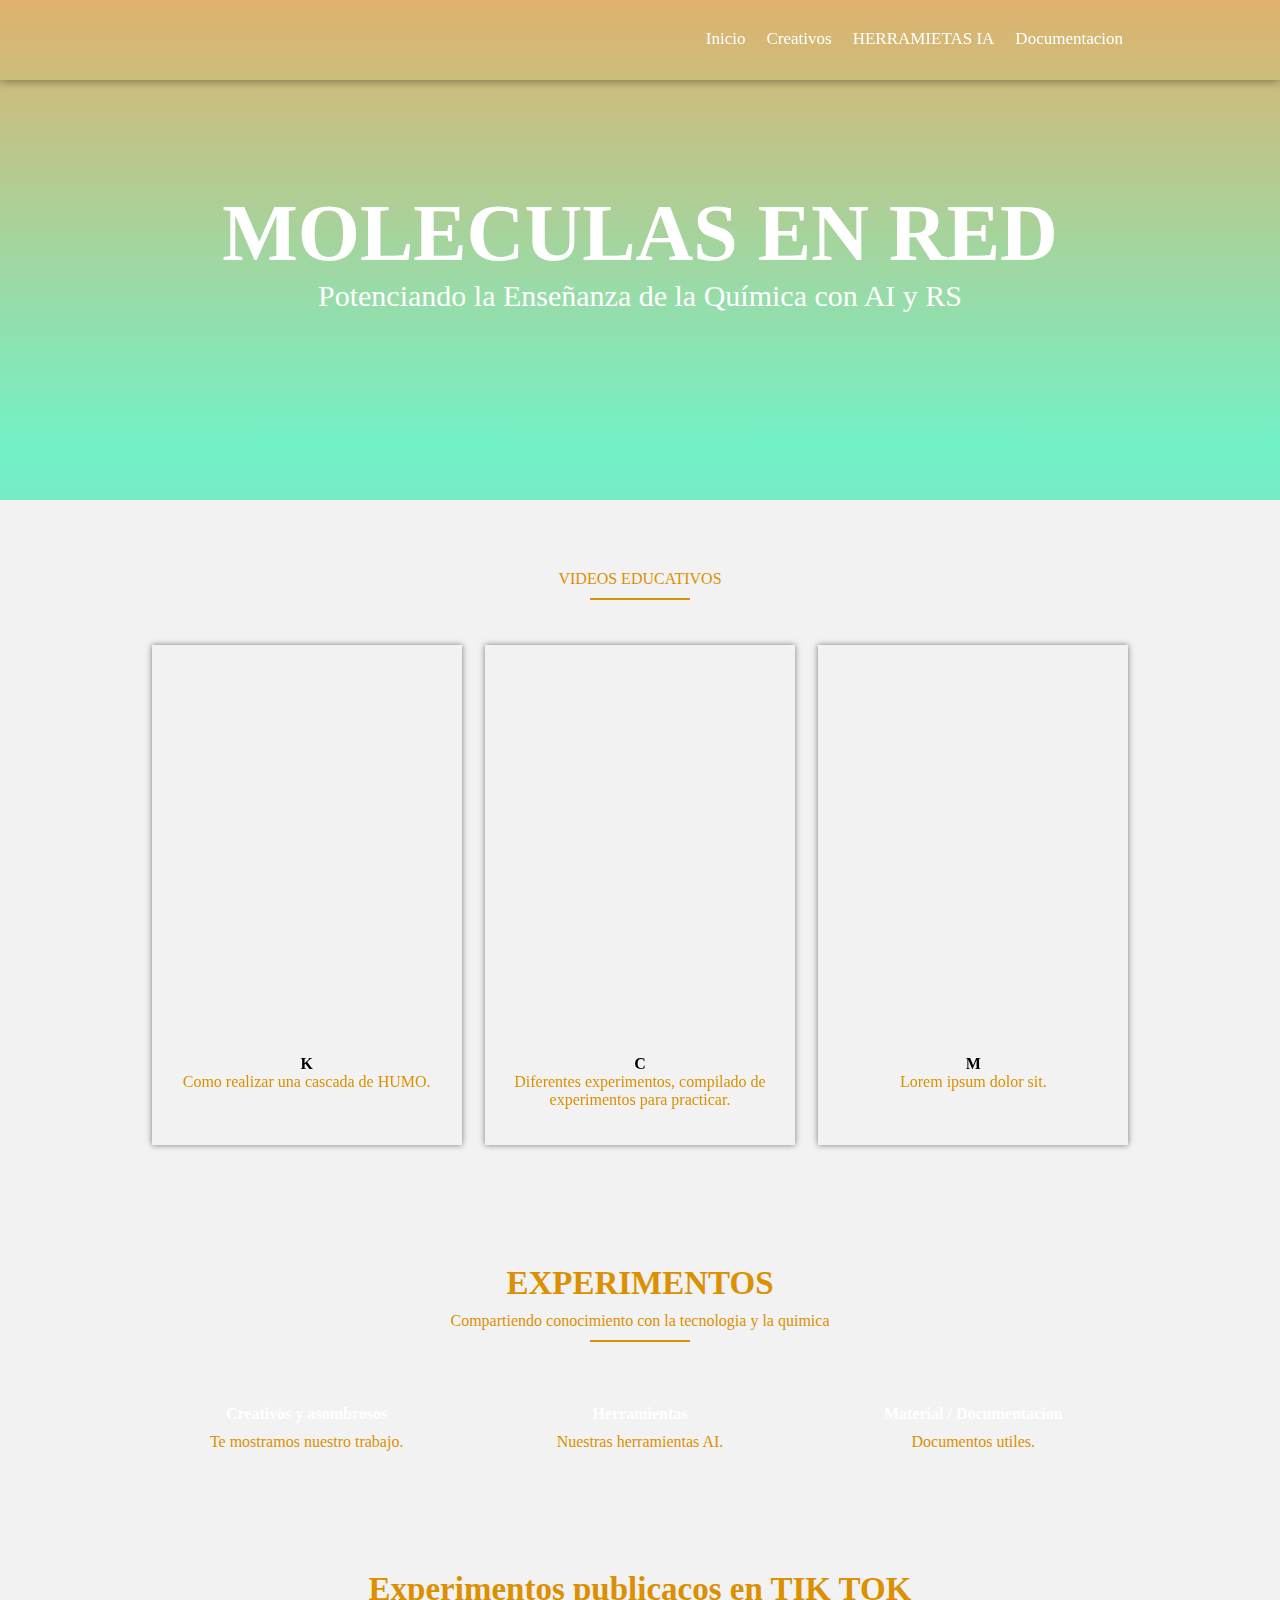
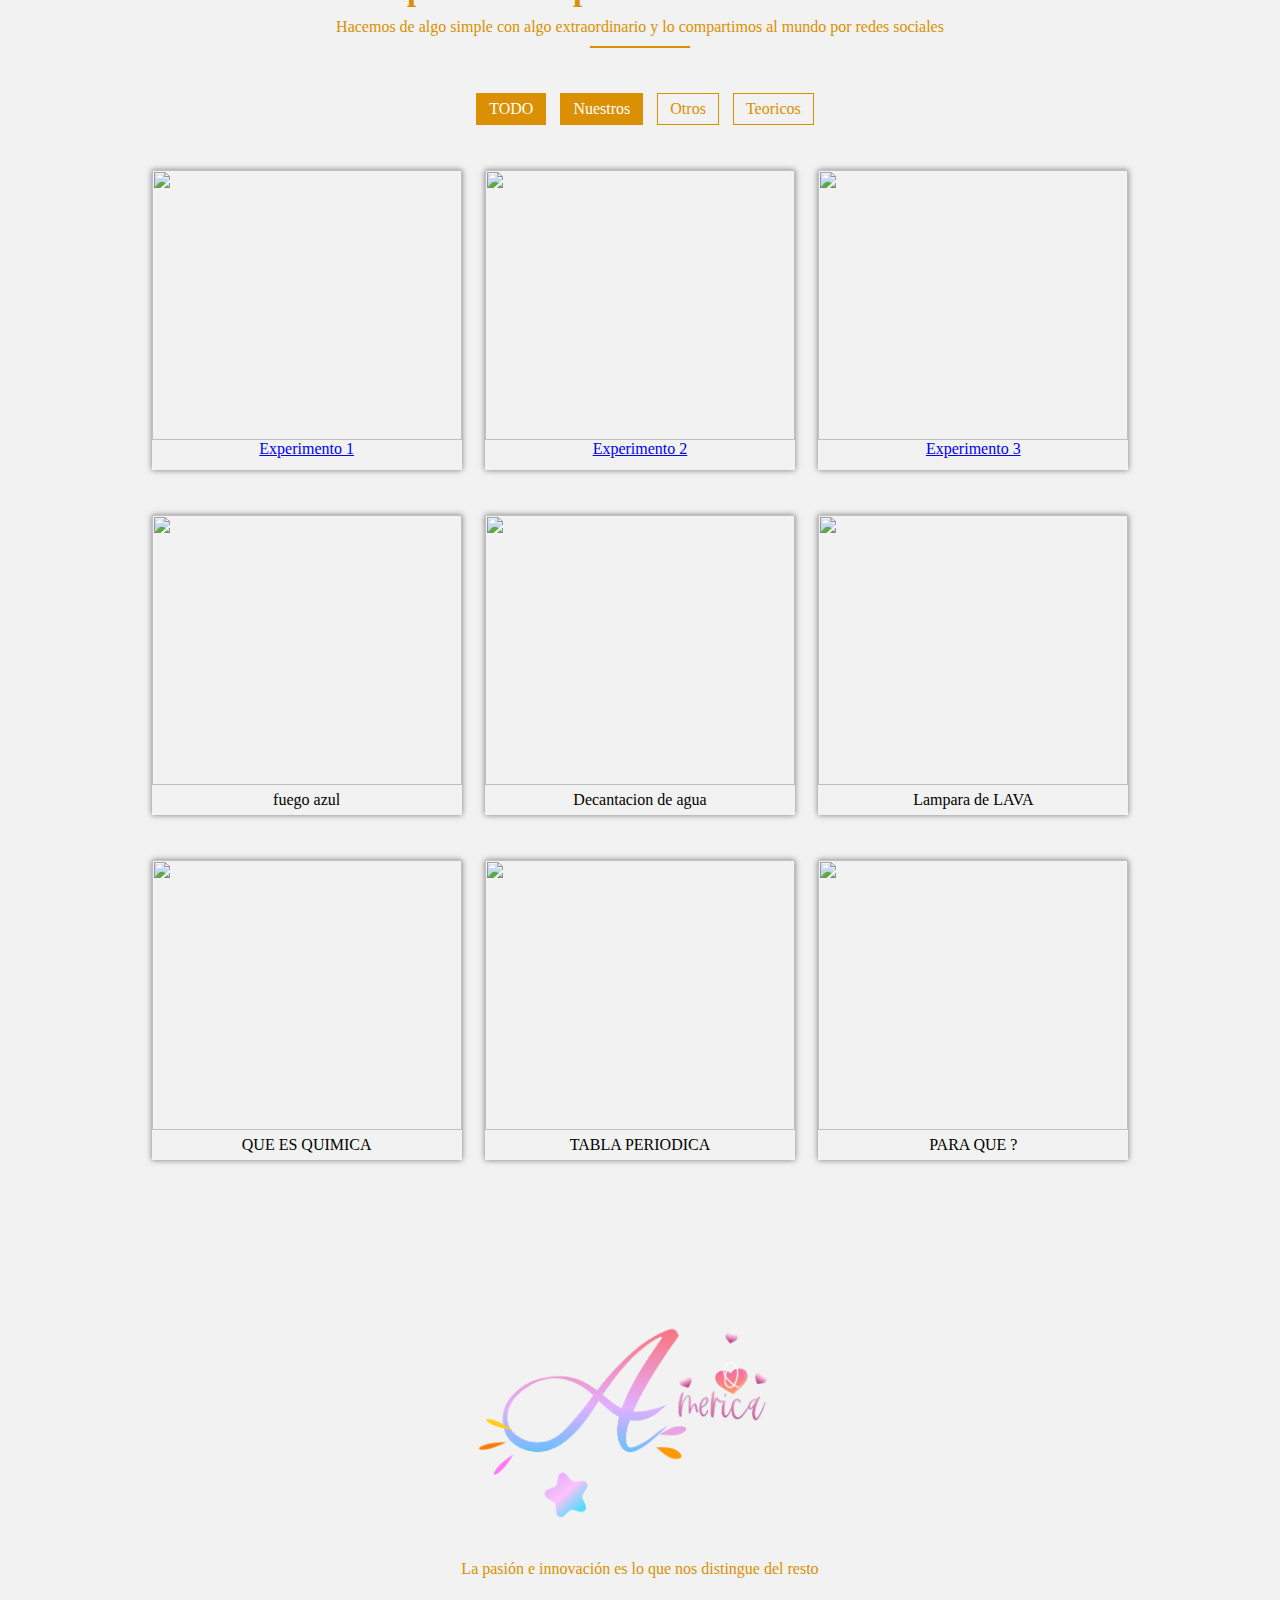
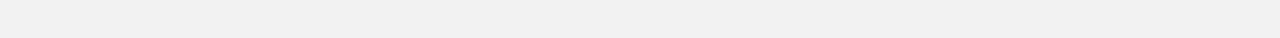
==== index.html @ b77cb378 "Add files via upload" ====
<!DOCTYPE html>
<html lang="en">
<!-- Hi, this is a template free, please suscribe to my chanel
AlexCG Design, Thank you, I hope this template helps you -->
<head>
    <meta charset="UTF-8">
    <meta name="viewport" content="width=device-width, initial-scale=1.0">
    <meta http-equiv="X-UA-Compatible" content="ie=edge">
    <title>Página web completa</title>
    <link rel="stylesheet" href="estilos.css">
    <link rel="stylesheet" href="https://use.fontawesome.com/releases/v5.3.1/css/all.css" integrity="sha384-mzrmE5qonljUremFsqc01SB46JvROS7bZs3IO2EmfFsd15uHvIt+Y8vEf7N7fWAU"
        crossorigin="anonymous">
</head>
<style>
    :root{
  --color1: rgb(219,144,.5);
  --color2: rgba(23, 180, 83, 0.877);
  --color3: rgba(11,194,211, 0.623);
  --fondo: #f2f2f2;
  --titulos: 33px;
  --margenes: 60px;
  --espacios: 10px;
  --espacios-contenido:45px;
}

* {
  margin: 0;
  padding: 0;
  box-sizing: border-box;
}

body {
  font-family: 'open sans';
  background: var(--fondo);
}

img{
  vertical-align: top;
}


/* Preloader */
.hidden{
  overflow: hidden;
}

.centrado{
  position: fixed;
  width: 100vw;
  height: 100vh;
  background: #000;
  z-index: 100;
  display: flex;
  justify-content: center;
  align-items: center;
}
.lds-facebook {
  display: inline-block;
  position: relative;
  width: 64px;
  height: 64px;
}

.lds-facebook div {
  display: inline-block;
  position: absolute;
  left: 6px;
  width: 13px;
  background: #cef;
  animation: lds-facebook 1.2s cubic-bezier(0, 0.5, 0.5, 1) infinite;
}

.lds-facebook div:nth-child(1) {
  left: 6px;
  animation-delay: -0.24s;
}

.lds-facebook div:nth-child(2) {
  left: 26px;
  animation-delay: -0.12s;
}

.lds-facebook div:nth-child(3) {
  left: 45px;
  animation-delay: 0;
}

@keyframes lds-facebook {
  0% {
    top: 6px;
    height: 51px;
  }

  50%,
  100% {
    top: 19px;
    height: 26px;
  }
}

/* Header */

header{
  width: 100%;
  height:500px;
  background: linear-gradient(to bottom,
  rgba(211,135,20, .6),
  rgba(29,241,171, .6),
  rgba(7,109,150, .45)
  ), url(https://blogger.googleusercontent.com/img/b/R29vZ2xl/AVvXsEglGRRPScsBXBHPPhOLUbQlHynCP2LJM3hteAC5C5-LPG0fodHCya_lLYCJqXniYpOUImnF1yywcHWlh6DbRV8kx713ONMIxCFKQt_wKliuXAQk2LguRjHvBk9fDdQeQPzYBNk9r3nCZf_FBd5aQytQF2Gi7Ul48mDnNPpH4GwyDwMCF8_dO7MlOfvinzg/s320/fondo.jpg);
  background-attachment: fixed;
  background-position: center;
  background-size: cover;
}

nav{
  width: 100%;
  position: fixed;
  box-shadow: 0 0 10px 0 rgba(0,0,0,.5)
}

.nav1{
  background: transparent;
  height: 80px;
  color:#fff;
}

.nav2{
  background: var(--fondo);
  height:100px;
  color:#000;
}

.contenedor-nav{
  display: flex;
  margin: auto;
  width: 90%;
  justify-content: space-between;
  align-items: center;
  max-width:1000px;
  height:inherit;
  overflow: hidden;
}

nav .enlaces a{
  display: inline-block;
  padding: 5px 0;
  margin-right: 17px;
  font-size: 17px;
  font-weight: 300;
  text-decoration: none;
  border-bottom: 3px solid transparent;
  color: inherit;
}

nav .enlaces a:hover{
  border-bottom: 3px solid #1498a4;
  transition: 0.6s;
}

.logo, .logo img{ height:80px;}

.icono{
  display:none;
  font-size: 24px;
  padding: 23.5px 20px;
}

.textos{
  width: 100%;
  height: 100%;
  display:flex;
  justify-content: center;
  flex-direction: column;
  align-items: center;
  color:#fff;
  overflow: hidden;
  text-align: center;
}

.textos>h1{font-size:80px;;}

.textos>h2{font-size: 30px; font-weight: 300;}

/* Main */

.contenedor{
  margin:auto;
  padding: var(--margenes) 0;
  width: 90%;
  max-width: 1000px;
  text-align: center;
  overflow: hidden;
}

.contenedor h3{
  font-size: var(--titulos);
  color: var(--color1);
  margin-bottom: var(--espacios);
}

.contenedor p{
  font-size: var(--subtitulos);
  font-weight: 300;
  color: var(--color1);
}

.after::after{
  content:'';
  display: block;
  margin: auto;
  margin-top: var(--espacios);
  width: 100px;
  height: 2px;
  background: var(--color1);
  margin-bottom: var(--espacios-contenido);
}

.card{
  display: flex;
  justify-content: space-around;
  flex-wrap: wrap;
}

.content-card{
  width: 31%;
  box-shadow: 0 0 6px 0 rgba(0,0,0,.5);
  overflow: hidden;
  height:500px;
}

.people{
  height: 80%;
}

.content-card img{
  width: 100%;
  height: 100%;
  object-fit: cover;
}

.texto-team{
  height: 20%;
  width: 100%;
  padding: var(--espacios) 0;
}

.about{
  background: url(https://blogger.googleusercontent.com/img/b/R29vZ2xl/AVvXsEg2G2n4AbUrt0G1KydP2thb_GJdmflY20ji44mPx3c2Jwg7lVcQOce60ygcRjjqD3obSYoDpclnccNwDxmAfCm_Dld8bO38WwF3YU5iKGFOl8Z-OXykJgbnbIaHKqH5HBbxK7ZHaDYI_fOXwr_yiF8_OBa8nVN0G19NxSfNftxl1Q-4zzozdBjVHsXOTZs/s320/teclado.jpg);
  height: auto;
}

.servicios{
  display: flex;
  color:#fff;
  justify-content: space-between;
  margin: auto;
  flex-wrap: wrap;
}
.caja-servicios{
  width: 30%;
  margin: auto;
  text-align: center;
}
.caja-servicios>h4{
  margin-bottom: var(--espacios);
}

.caja-servicios>p{
  text-align: center;
}

.botones-work{
  overflow: hidden;
}

.botones-work li{
  display: inline-block;
  text-align: center;
  margin-left: var(--espacios);
  margin-bottom: var(--espacios-contenido);
  padding: 6px 12px;
  border: 1px solid var(--color1);
  list-style: none;
  color: var(--color1);
}

.botones-work li:hover{
  background: var(--color1);
  color:#fff;
  cursor: pointer;
}

.botones-work .active{
  background: var(--color1);
  color:#fff;
}

.galeria-work{
  display:flex;
  flex-wrap: wrap;
  justify-content: space-around;
}

.cont-work{
  width: 31%;
  box-shadow: 0 0 6px 0 rgba(0,0,0,.5);
  height:300px;
  overflow: hidden;
  margin-bottom: var(--espacios-contenido);
}

.img-work{
  height: 90%;
  width: 100%;
}

.img-work img{
  height: 100%;
  width: 100%;
  object-fit: cover;
}

.textos-work{
  height: 10%;
}

.textos-work h4{
  line-height: 30px;
  font-weight: 300;
}

/* Footer */

footer{background:url(https://blogger.googleusercontent.com/img/b/R29vZ2xl/AVvXsEg2G2n4AbUrt0G1KydP2thb_GJdmflY20ji44mPx3c2Jwg7lVcQOce60ygcRjjqD3obSYoDpclnccNwDxmAfCm_Dld8bO38WwF3YU5iKGFOl8Z-OXykJgbnbIaHKqH5HBbxK7ZHaDYI_fOXwr_yiF8_OBa8nVN0G19NxSfNftxl1Q-4zzozdBjVHsXOTZs/s320/teclado.jpg);}

.marca-logo{
  width: 40%;
  margin: auto;
  margin-bottom: var(--espacios);
}
.marca-logo img{
  width: 100%;
}
.iconos{
  display: flex;
  margin: auto;
  justify-content: space-around;
  width: 100%;
}
.fab{
  font-size:60px;
  color: #FFF;
  margin-bottom: var(--espacios);
  display: inline-block;
}

footer p{
  margin-top:var(--espacios);
}

@media screen and (max-width: 700px){
  .nav2{
    color: #fff;
  }

  .icono{
    display:block;
    cursor: pointer;
  }

  .enlaces{
    position: fixed;
    top:80px;
    background: #2c3e50;
    left: 0;
    height: 100%;
    transition: 1s;
    width: 0;
    overflow: hidden;
  }

  .enlaces a{
    display: block;
    width: 100%;
    height: 50px;
    padding: 20px;
    text-align: center;
    background: #34495e;
    color:#fff;
  }

  .textos>h1{font-size: 70px;}
  .textos>h2{font-size:35px;}

  .content-card{
    width: 48%;
    margin-bottom:var(--margenes);
  }

  :root{
    --margenes: 30px;
  }
}

@media screen and (max-width: 500px){
  :root{
    --espacios-contenido: 25px;
  }

  .content-card{
    width: 90%;
  }

  .caja-servicios{
    width: 90%;
    margin-bottom: var(--margenes);
  }

  .cont-work{
    width: 85%;
  }

  .marca-logo{
    width: 80%;
  }

  .iconos{
    margin: auto;
  }
}

  .quimi{
   position: fixed;
   width: 90px;
   bottom: 24px;
  }

</style>
<body class="hidden">

  <img class="quimi"  src="https://media2.giphy.com/media/uPe7W9c3kvQMI69uPi/giphy.gif?cid=a267dfa3n9yaodcwmudanfk4tas2xok4xu8onlj1zevxq0t8&rid=giphy.gif&ct=s" alt="">
    <div class="centrado" id="onload">
        <div class="lds-facebook"><div></div><div></div><div></div></div>
    </div>
    <header>
        <nav id="nav" class="nav1">
            <div class="contenedor-nav">
                <div class="logo">
                    <img src="https://blogger.googleusercontent.com/img/b/R29vZ2xl/AVvXsEiddoZbSnEpHfE8rRA7upicmFU26tPBPJl9dKmnb1PQBJ5StGYk4a4i1CqTMRLsnQcZwxvAkG795m0yItaTXNkCBTdgp2XmVkCEF9NhEmt73CskyrvT7yUdVbxRl9IbU8tEHzeBVhLAswfX9sYqRBrTXtY0fIY1DYEx1RIwi4oYw_F0yW2thdM3AWUALWU/s320/backgroundlogin.gif" alt="">
                </div>
                <div class="enlaces" id="enlaces">
                    <a href="#" id="enlace-inicio" class="btn-header">Inicio</a>
                    <a href="#" id="enlace-equipo" class="btn-header">Creativos</a>
                    <a href="paignasIA.html" class="btn-header">HERRAMIETAS IA</a>
                    <a href="documentos.html" class="btn-header">Documentacion</a>
                </div>
                <div class="icono" id="open">
                    <span>&#9776;</span>
                </div>
            </div>
        </nav>
        <div class="textos">
            <h1>MOLECULAS EN RED</h1>
            <h2>Potenciando la Enseñanza de la Química con AI y RS</h2>
            
        </div>
    </header>
    <main>

    
        <section class="team contenedor" id="equipo">
            <h3></h3>
            <p class="after">VIDEOS EDUCATIVOS </p>
            <div class="card">
                <div class="content-card">
                    <div class="people">
                        

                        <iframe width="280" height="420" src="https://www.youtube.com/embed/qAJCRlzkXuk" title="CASCADA DE HUMO - Experimentos científicos para realizar en casa" frameborder="0" allow="accelerometer; autoplay; clipboard-write; encrypted-media; gyroscope; picture-in-picture; web-share" referrerpolicy="strict-origin-when-cross-origin" allowfullscreen></iframe>
                    </div>
                    <div class="texto-team">
                        <h4>K</h4>
                        <p>Como realizar una cascada de HUMO. </p>
                    </div>
                </div>
                <div class="content-card">
                    <div class="people">
                        <iframe width="280" height="420" src="https://www.youtube.com/embed/aQP38VHEKkg" title="Científicos EXPERIMENTOS CASEROS! 🧪😱 #shorts" frameborder="0" allow="accelerometer; autoplay; clipboard-write; encrypted-media; gyroscope; picture-in-picture; web-share" referrerpolicy="strict-origin-when-cross-origin" allowfullscreen></iframe>                    </div>
                    <div class="texto-team">
                        <h4>C</h4>
                        <p>Diferentes experimentos, compilado de experimentos para practicar.</p>
                    </div>
                </div>
                <div class="content-card">
                    <div class="people">
                        <iframe width="478" height="849" src="https://www.youtube.com/embed/a5zXg_XE13g" title="Haz un volcán de hielo🌋" frameborder="0" allow="accelerometer; autoplay; clipboard-write; encrypted-media; gyroscope; picture-in-picture; web-share" referrerpolicy="strict-origin-when-cross-origin" allowfullscreen></iframe>
                      </div>
                    <div class="texto-team">
                        <h4>M</h4>
                        <p>Lorem ipsum dolor sit.</p>
                    </div>
                </div>
            </div>
        </section>
        <section class="about" id="servicio">
            <div class="contenedor">
                <h3>EXPERIMENTOS</h3>
                <p class="after">Compartiendo conocimiento con la tecnologia y la quimica</p>
                <div class="servicios">
                    <div class="caja-servicios">
                        <img src="https://blogger.googleusercontent.com/img/b/R29vZ2xl/AVvXsEgM_v8j-1zD7dBXMVJSXirWp0_UjrBVtvGZSrwjOpSEueG6voU-c3PO2We1ZdautHsSbW2Xe61xeHaC7Uf1vzVyTYwem8sX_FmsQx9Ggee2VWxPjsrSGMikU9MFo4CrpNyglEvpXyQiJdXJKp9oz5o5sCHP2y6bwqwpWj26JhDZu2hbpB_jAEVZ1DADHZo/s1600/heart.png" alt="">
                        <h4>Creativos y asombrosos</h4>
                        <p>Te mostramos nuestro trabajo.</p>
                    </div>
                    <div class="caja-servicios">
                        <img src="https://blogger.googleusercontent.com/img/b/R29vZ2xl/AVvXsEgIrcZDGQyIKrw-sf05VTk5iHlUkj7YY31tVdup4dPMpva_ge0kZ60QVepxZ_3QBMq50_i6MbQfb3TB7r6zkOGp_6fQFtb14WbezL6F5WY6_p2YICwZ07fqVKC25ubkH1XPgN3NztTrM0ttut5MiLjPclZ7jc-28JnXxoBZRhlYKFyf2g8ZHP6jVK_cCeg/s1600/responsive.png" alt="">
                        <h4>Herramientas</h4>
                        <p>Nuestras herramientas AI.</p>
                    </div>
                    <div class="caja-servicios">
                        <img src="https://blogger.googleusercontent.com/img/b/R29vZ2xl/AVvXsEiLCFeAQ1aKVX2IAkzttXbdxSZl1rwHzIpIOHTZz5dAv8EyxYpSrMuyyS42epLB42mJ56qNRc7p8UXlXyaSPe8jTz5vOA5D9smrObyJ51cTuU-jlxH8voMXpOYiEyK3cMXEmPcRxAcdb-ctfG9gu6YW2Xy9q9uwSGDTeYXKElWd9I-oqVYbWABYciNkQzE/s1600/efectos.png" alt="">
                        <h4>Material / Documentacion</h4>
                        <p>Documentos utiles.</p>
                    </div>
                </div>
            </div>
        </section>
        <section class="work contenedor" id="trabajo">
            <h3>Experimentos publicacos en TIK TOK</h3>
            <p class="after">Hacemos de algo simple con algo extraordinario y lo compartimos al mundo por redes sociales</p>
            <div class="botones-work">
                <ul>
                    <li class="filter active" data-nombre='todos'>TODO</li>
                    <li class="filter active" data-nombre='programacion'>Nuestros</li>
                    <li class="filter" data-nombre='diseño'>Otros</li>
                    <li class="filter" data-nombre='marketing'>Teoricos</li>
                </ul>
            </div>
            <div class="galeria-work">
                <div class="cont-work programacion">
                    <div class="img-work">

                        <a href="https://www.tiktok.com/@gatita15151/video/7407989728873647365?_r=1&_t=8pElppCatVe"><img src="experi1.png" alt=""></a>
                        
                    </div>
                    <div class="textos-work">

                        <a href="https://www.tiktok.com/@gatita15151/video/7407989728873647365?_r=1&_t=8pElppCatVe" >Experimento 1</a>
                    </div>
                </div>
                <div class="cont-work programacion">
                    <div class="img-work">
                        <img src="experi2.png" alt="">
                    </div>
                    <div class="textos-work">
                      <a href="https://www.tiktok.com/@gatita15151/video/7407833222224170246?_r=1&_t=8pEdHxfskKs" >Experimento 2</a>

                    </div>
                </div>
                <div class="cont-work programacion">
                    <div class="img-work">
                        <img src="experi3.png" alt="">
                    </div>
                    <div class="textos-work">
                      <a href="https://www.tiktok.com/@profejuanpablomedina/video/7287758064172698886?q=experimentos%20quimica%20colegio&t=1727037145669" >Experimento 3</a>
                    </div>
                </div>

              
                <div class="cont-work diseño">
                    <div class="img-work">
              
                        <a href="https://www.tiktok.com/@quimiclann/video/7373379580708588833?q=experimentos%20quimicia&t=1727039006269" ><img src="https://blogger.googleusercontent.com/img/b/R29vZ2xl/AVvXsEhtASjEr3aQL2l-iIRMudV5mxG5BPDJ5JtqSVAtQvHzngvYzGCwTpHXeyJkW2RhPlBYm1L7PIKk_Ha-YoP1MfegeBfx3OSKRWMuSoKe5FAeDJdxQjPwvMvIWcaYBJp-qXYgUkytLFnvCf8TUWilfjwiDBKQdY8quUqf6Hjwb_lE34jBX7TZtfuDM9hg5NI/s320/Screenshot%202024-09-22%20170341.png" alt=""></a>

                    </div>
                    <div class="textos-work">
                        <h4>fuego azul</h4>
                    </div>
                </div>
                <div class="cont-work diseño">
                    <div class="img-work">
                       
                        <a href="https://www.tiktok.com/@ceprenacimiento/video/7342914038856289541?q=experimentos%20quimicia&t=1727039006269" alt=""><img src="https://blogger.googleusercontent.com/img/b/R29vZ2xl/AVvXsEiaStZxFmKPh3Qn8qZNQoENqztFcq3Hi_c0U7iOHGjtK_ShPa-DIl-VkQIKT0GU7AU2QWKkzqbgozI0Fv0Ne_1ACHSUHM8gDk1NGvix0IpwEdMgI1hQZQDbECm2_EyXba4sxoSGHWeAQg31QuI9DRY63TNmybv30ig1gcmgMV9LVozqjHTcJTQZTKbcEeM/s474/Screenshot%202024-09-22%20170810.png" alt=""></a>

                        
                    </div>
                    <div class="textos-work">
                        <h4>Decantacion de agua</h4>
                    </div>
                </div>
                <div class="cont-work diseño">
                    <div class="img-work">
                    
                        <a href="https://www.tiktok.com/@sciencewithana/video/7335271061736426758?q=experimentos%20quimicia&t=1727039006269" alt=""><img src="https://blogger.googleusercontent.com/img/b/R29vZ2xl/AVvXsEgnDfs-8GjUp_Roc__mpNx61wFOUaYJ5hPHfjfQQUixCafSwyh_j5FLQQJxV6NYbhRncl-9Kzc_57PD68nNIJdXIlitoZWZ-YFSeSttpUb-CxscS9FG2a5tsuuzk_C7aVho6a5LGkTvExZrSzkmLhpASlbx0vknZCNtjhSRr61voGDGbngUvN3-EnWkSec/s320/Screenshot%202024-09-22%20171006.png" alt=""></a>
       
                    </div>
                    <div class="textos-work">
                        <h4>Lampara de LAVA</h4>
                    </div>
                </div>
                <div class="cont-work marketing">
                    <div class="img-work">
                      <a href="https://www.tiktok.com/@pruebat.org_fcs/video/7265036405770947845?q=QUE%20ES%20QUIMICA&t=1727039522129" alt=""><img src="https://blogger.googleusercontent.com/img/b/R29vZ2xl/AVvXsEhIo5Mp6Z1Aa2qp1cLyMCFCt864Nb3qeErtgHur8gXsfeez4lvcA2euE8L_YE4a7NrOdKtJwxGyJF0C6wFbHJZIGLZY86DdtrQbJiRYWnwklanvCY2fa5IWZyOZU4mIyA8fRafyBjN-UcwjCXqN1JVUzaMKEHw4DpManl18yjwmbMBZVd1Ok_BSmYL_xKw/s320/Screenshot%202024-09-22%20171216.png" alt=""></a>

                    </div>
                    <div class="textos-work">
                        <h4>QUE ES QUIMICA</h4>
                    </div>
                </div>
                <div class="cont-work marketing">
                    <div class="img-work">
                      <a href="https://www.tiktok.com/@pruebat.org_fcs/video/7327019698330111237?q=TABLA%20PERIODICA&t=1727039632009" alt=""><img src="https://blogger.googleusercontent.com/img/b/R29vZ2xl/AVvXsEgtOjUjborPIkDaX5UfwCodshsK4vRr7E-EYHqAqGiT49gbKv9pKx7-lUbO-doPe8whob8VOrpEqTdn8SNdmZlj5do-Eh_ZBLii_5W-KCJ5BZoKjlZmu7nInWP8zTnA3L36O0-AAoGHWqtFMWul8l8dLvMj62JD_4gnmFSggjzqMq30uveoSlBAUb0umk0/s320/Screenshot%202024-09-22%20171408.png" alt=""></a>


                        
                    </div>
                    <div class="textos-work">
                        <h4>TABLA PERIODICA</h4>
                    </div>
                </div>
                <div class="cont-work marketing">
                    <div class="img-work">
                      <a href="https://www.tiktok.com/@divulgandoando/video/7247213785381965062?q=QUIMICA%20PARA%20QUE%20SIRVE&t=1727039790328" alt=""><img src="  https://blogger.googleusercontent.com/img/b/R29vZ2xl/AVvXsEidn6n3WGGzwk4xhy_BEdux_S3-_16N27E5pC87Tsia1mawOqDCKCXtRDBTYl5wY3lkmVwPyZC91iIVhqb9C8Z1gcC2AuEDSwFJNOqoYFy5OBG8KDFcDmYb6qgYwcMp-CRmuTALbs3K5Gs0eiG9M2RKgRYTgiitkSUBQxYzjiEXZsTIAOu4g5tmhss9z3s/s320/Screenshot%202024-09-22%20171642.png" alt=""></a>

                    </div>
                    <div class="textos-work">
                        <h4>PARA QUE ?</h4>
                    </div>
                </div>
            </div>
        </section>
    </main>
    <footer id="contacto">
        <div class="footer contenedor">
            <div class="marca-logo">
                <img src="logo.png" alt="">
            </div>
            <div class="iconos">
                <i class="fab fa-youtube"></i>
                <i class="fab fa-facebook-square"></i>
                <i class="fab fa-github"></i>
            </div>
            <p>La pasión e innovación es lo que nos distingue del resto</p>
        </div>

    </footer>
    <script src="jquery.js"></script>
    <script src="main.js"></script>
    <script src="filtro.js"></script>
</body>
</html>
---- estilos.css ----
:root{
  --color1: rgb(219,144,.5);
  --color2: rgba(23, 180, 83, 0.877);
  --color3: rgba(11,194,211, 0.623);
  --fondo: #f2f2f2;
  --titulos: 33px;
  --margenes: 60px;
  --espacios: 10px;
  --espacios-contenido:45px;
}

* {
  margin: 0;
  padding: 0;
  box-sizing: border-box;
}

body {
  font-family: 'open sans';
  background: var(--fondo);
}

img{
  vertical-align: top;
}


/* Preloader */
.hidden{
  overflow: hidden;
}

.centrado{
  position: fixed;
  width: 100vw;
  height: 100vh;
  background: #000;
  z-index: 100;
  display: flex;
  justify-content: center;
  align-items: center;
}
.lds-facebook {
  display: inline-block;
  position: relative;
  width: 64px;
  height: 64px;
}

.lds-facebook div {
  display: inline-block;
  position: absolute;
  left: 6px;
  width: 13px;
  background: #cef;
  animation: lds-facebook 1.2s cubic-bezier(0, 0.5, 0.5, 1) infinite;
}

.lds-facebook div:nth-child(1) {
  left: 6px;
  animation-delay: -0.24s;
}

.lds-facebook div:nth-child(2) {
  left: 26px;
  animation-delay: -0.12s;
}

.lds-facebook div:nth-child(3) {
  left: 45px;
  animation-delay: 0;
}

@keyframes lds-facebook {
  0% {
    top: 6px;
    height: 51px;
  }

  50%,
  100% {
    top: 19px;
    height: 26px;
  }
}

/* Header */

header{
  width: 100%;
  height:600px;
  background: linear-gradient(to bottom,
  rgba(211,135,20, .6),
  rgba(29,241,171, .6),
  rgba(7,109,150, .45)
  ), url(img/fondo.jpg);
  background-attachment: fixed;
  background-position: center;
  background-size: cover;
}

nav{
  width: 100%;
  position: fixed;
  box-shadow: 0 0 10px 0 rgba(0,0,0,.5)
}

.nav1{
  background: transparent;
  height: 80px;
  color:#fff;
}

.nav2{
  background: var(--fondo);
  height:100px;
  color:#000;
}

.contenedor-nav{
  display: flex;
  margin: auto;
  width: 90%;
  justify-content: space-between;
  align-items: center;
  max-width:1000px;
  height:inherit;
  overflow: hidden;
}

nav .enlaces a{
  display: inline-block;
  padding: 5px 0;
  margin-right: 17px;
  font-size: 17px;
  font-weight: 300;
  text-decoration: none;
  border-bottom: 3px solid transparent;
  color: inherit;
}

nav .enlaces a:hover{
  border-bottom: 3px solid #1498a4;
  transition: 0.6s;
}

.logo, .logo img{ height:80px;}

.icono{
  display:none;
  font-size: 24px;
  padding: 23.5px 20px;
}

.textos{
  width: 100%;
  height: 100%;
  display:flex;
  justify-content: center;
  flex-direction: column;
  align-items: center;
  color:#fff;
  overflow: hidden;
  text-align: center;
}

.textos>h1{font-size:80px;;}

.textos>h2{font-size: 30px; font-weight: 300;}

/* Main */

.contenedor{
  margin:auto;
  padding: var(--margenes) 0;
  width: 90%;
  max-width: 1000px;
  text-align: center;
  overflow: hidden;
}

.contenedor h3{
  font-size: var(--titulos);
  color: var(--color1);
  margin-bottom: var(--espacios);
}

.contenedor p{
  font-size: var(--subtitulos);
  font-weight: 300;
  color: var(--color1);
}

.after::after{
  content:'';
  display: block;
  margin: auto;
  margin-top: var(--espacios);
  width: 100px;
  height: 2px;
  background: var(--color1);
  margin-bottom: var(--espacios-contenido);
}

.card{
  display: flex;
  justify-content: space-around;
  flex-wrap: wrap;
}

.content-card{
  width: 31%;
  box-shadow: 0 0 6px 0 rgba(0,0,0,.5);
  overflow: hidden;
  height:400px;
}

.people{
  height: 80%;
}

.content-card img{
  width: 100%;
  height: 100%;
  object-fit: cover;
}

.texto-team{
  height: 20%;
  width: 100%;
  padding: var(--espacios) 0;
}

.about{
  background: url(https://blogger.googleusercontent.com/img/b/R29vZ2xl/AVvXsEg2G2n4AbUrt0G1KydP2thb_GJdmflY20ji44mPx3c2Jwg7lVcQOce60ygcRjjqD3obSYoDpclnccNwDxmAfCm_Dld8bO38WwF3YU5iKGFOl8Z-OXykJgbnbIaHKqH5HBbxK7ZHaDYI_fOXwr_yiF8_OBa8nVN0G19NxSfNftxl1Q-4zzozdBjVHsXOTZs/s320/teclado.jpg);
  height: auto;
}

.servicios{
  display: flex;
  color:#fff;
  justify-content: space-between;
  margin: auto;
  flex-wrap: wrap;
}
.caja-servicios{
  width: 30%;
  margin: auto;
  text-align: center;
}
.caja-servicios>h4{
  margin-bottom: var(--espacios);
}

.caja-servicios>p{
  text-align: center;
}

.botones-work{
  overflow: hidden;
}

.botones-work li{
  display: inline-block;
  text-align: center;
  margin-left: var(--espacios);
  margin-bottom: var(--espacios-contenido);
  padding: 6px 12px;
  border: 1px solid var(--color1);
  list-style: none;
  color: var(--color1);
}

.botones-work li:hover{
  background: var(--color1);
  color:#fff;
  cursor: pointer;
}

.botones-work .active{
  background: var(--color1);
  color:#fff;
}

.galeria-work{
  display:flex;
  flex-wrap: wrap;
  justify-content: space-around;
}

.cont-work{
  width: 31%;
  box-shadow: 0 0 6px 0 rgba(0,0,0,.5);
  height:300px;
  overflow: hidden;
  margin-bottom: var(--espacios-contenido);
}

.img-work{
  height: 90%;
  width: 100%;
}

.img-work img{
  height: 100%;
  width: 100%;
  object-fit: cover;
}

.textos-work{
  height: 10%;
}

.textos-work h4{
  line-height: 30px;
  font-weight: 300;
}

/* Footer */

footer{background:url(https://blogger.googleusercontent.com/img/b/R29vZ2xl/AVvXsEg2G2n4AbUrt0G1KydP2thb_GJdmflY20ji44mPx3c2Jwg7lVcQOce60ygcRjjqD3obSYoDpclnccNwDxmAfCm_Dld8bO38WwF3YU5iKGFOl8Z-OXykJgbnbIaHKqH5HBbxK7ZHaDYI_fOXwr_yiF8_OBa8nVN0G19NxSfNftxl1Q-4zzozdBjVHsXOTZs/s320/teclado.jpg);}

.marca-logo{
  width: 40%;
  margin: auto;
  margin-bottom: var(--espacios);
}
.marca-logo img{
  width: 100%;
}
.iconos{
  display: flex;
  margin: auto;
  justify-content: space-around;
  width: 100%;
}
.fab{
  font-size:60px;
  color: #FFF;
  margin-bottom: var(--espacios);
  display: inline-block;
}

footer p{
  margin-top:var(--espacios);
}

@media screen and (max-width: 700px){
  .nav2{
    color: #fff;
  }

  .icono{
    display:block;
    cursor: pointer;
  }

  .enlaces{
    position: fixed;
    top:80px;
    background: #2c3e50;
    left: 0;
    height: 100%;
    transition: 1s;
    width: 0;
    overflow: hidden;
  }

  .enlaces a{
    display: block;
    width: 100%;
    height: 50px;
    padding: 20px;
    text-align: center;
    background: #34495e;
    color:#fff;
  }

  .textos>h1{font-size: 70px;}
  .textos>h2{font-size:35px;}

  .content-card{
    width: 48%;
    margin-bottom:var(--margenes);
  }

  :root{
    --margenes: 30px;
  }
}

@media screen and (max-width: 500px){
  :root{
    --espacios-contenido: 25px;
  }

  .content-card{
    width: 90%;
  }

  .caja-servicios{
    width: 90%;
    margin-bottom: var(--margenes);
  }

  .cont-work{
    width: 85%;
  }

  .marca-logo{
    width: 80%;
  }

  .iconos{
    margin: auto;
  }
}
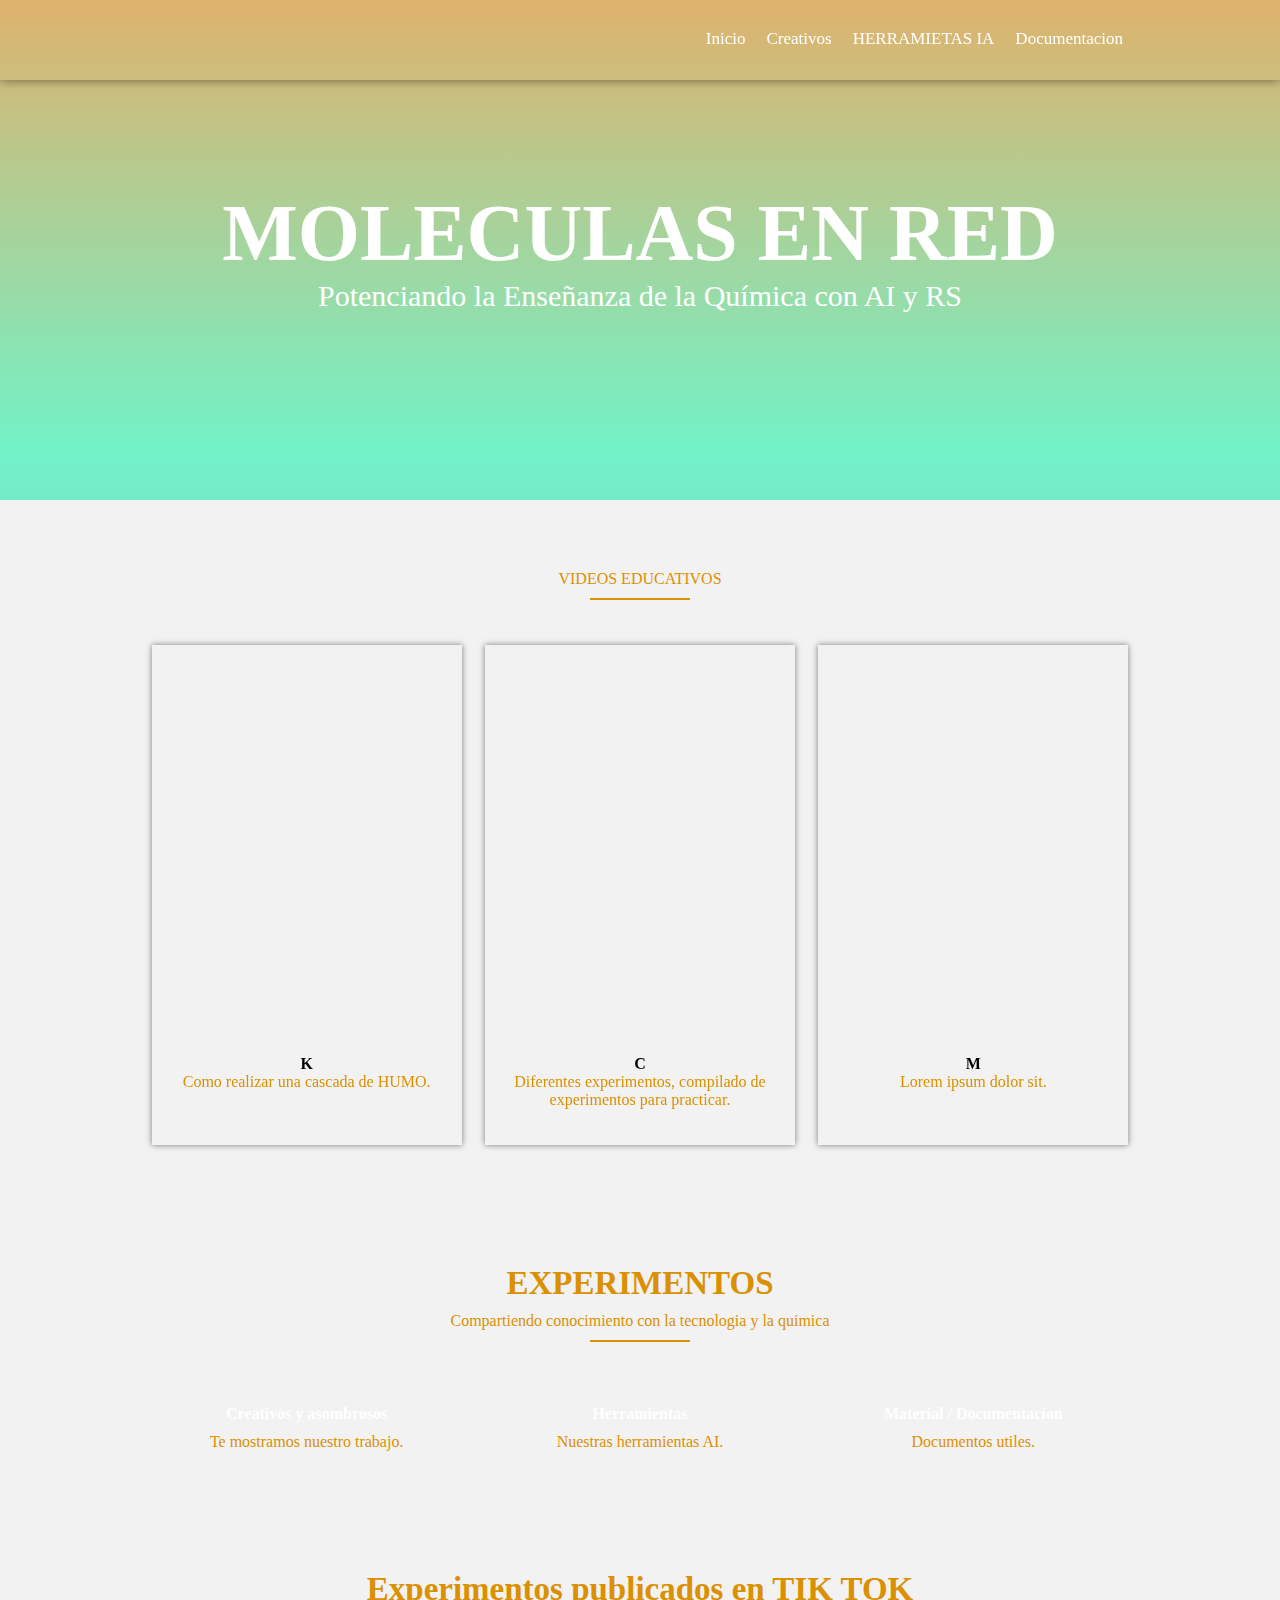
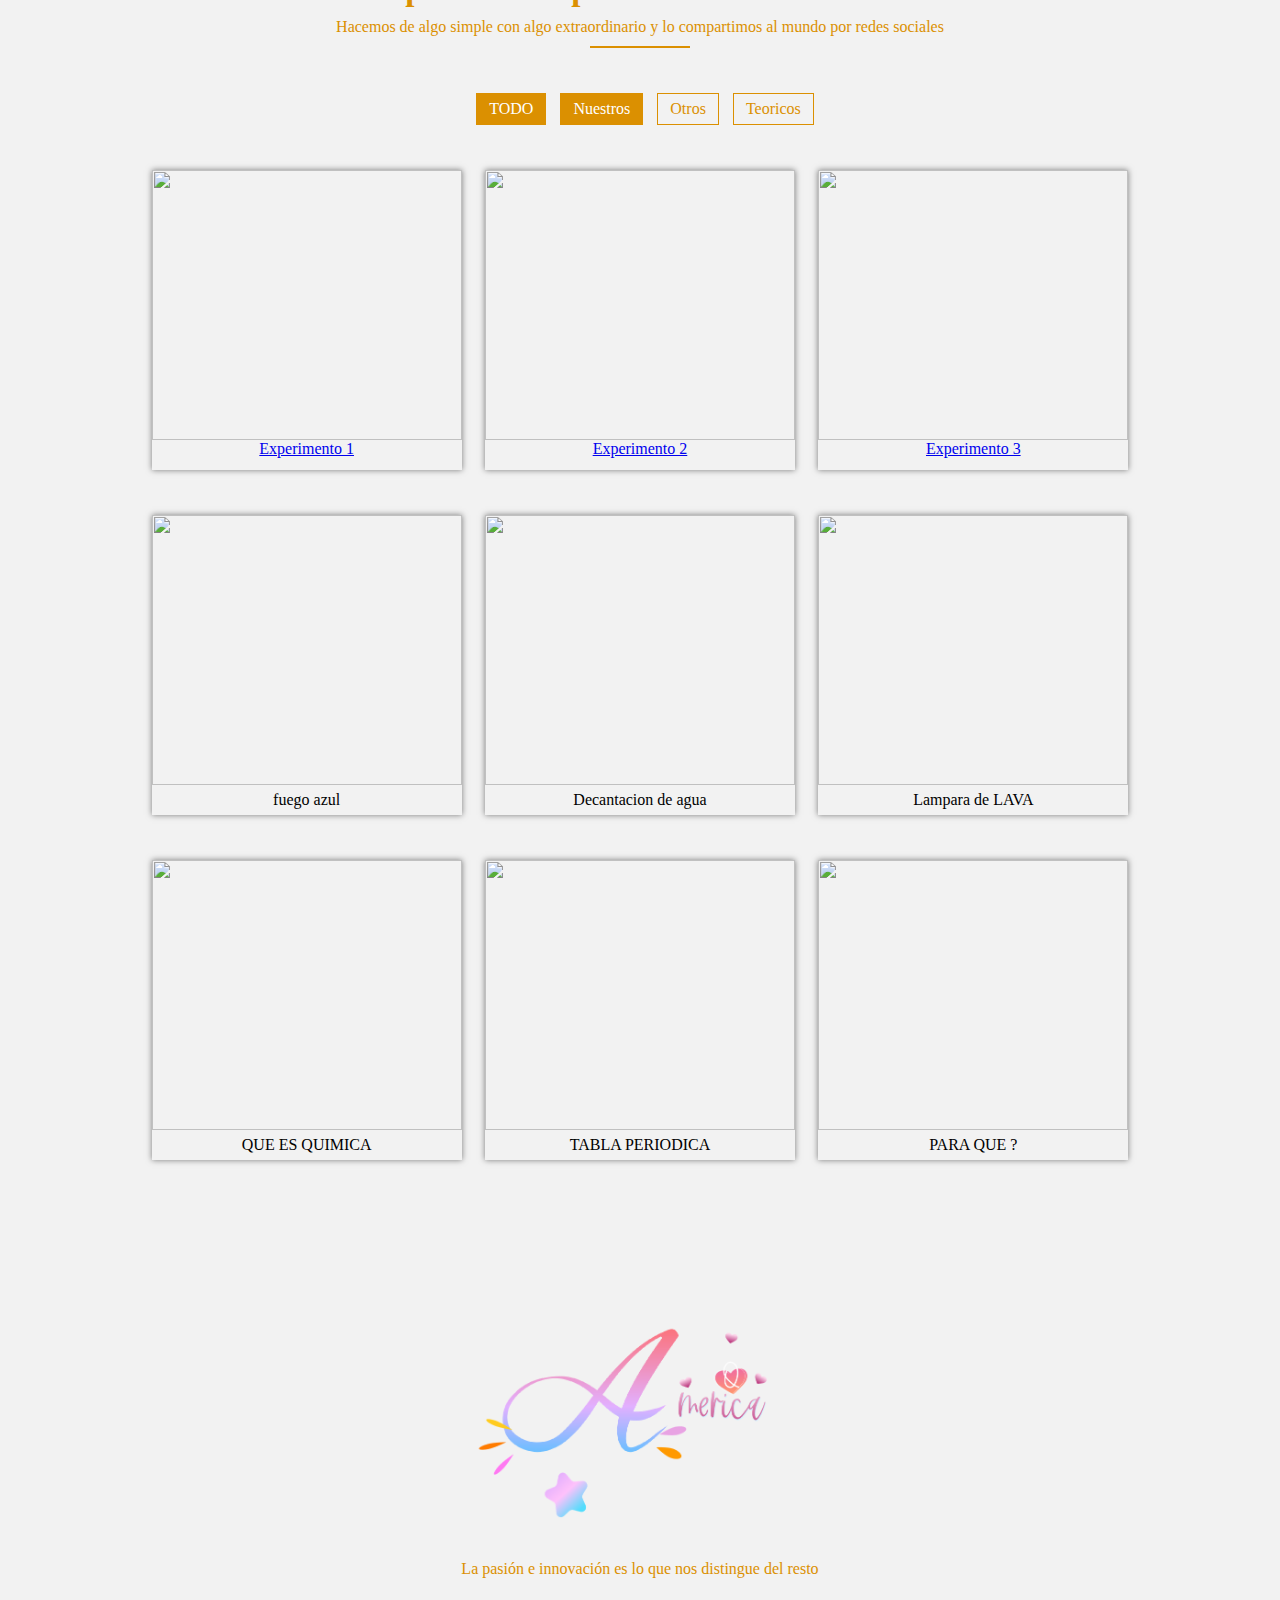
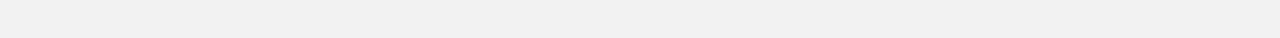
==== commit 45255b70: "Update index.html" ====
--- a/index.html
+++ b/index.html
@@ -527,7 +527,7 @@
             </div>
         </section>
         <section class="work contenedor" id="trabajo">
-            <h3>Experimentos publicacos en TIK TOK</h3>
+            <h3>Experimentos publicados en TIK TOK</h3>
             <p class="after">Hacemos de algo simple con algo extraordinario y lo compartimos al mundo por redes sociales</p>
             <div class="botones-work">
                 <ul>
@@ -649,4 +649,4 @@
     <script src="main.js"></script>
     <script src="filtro.js"></script>
 </body>
-</html>+</html>
